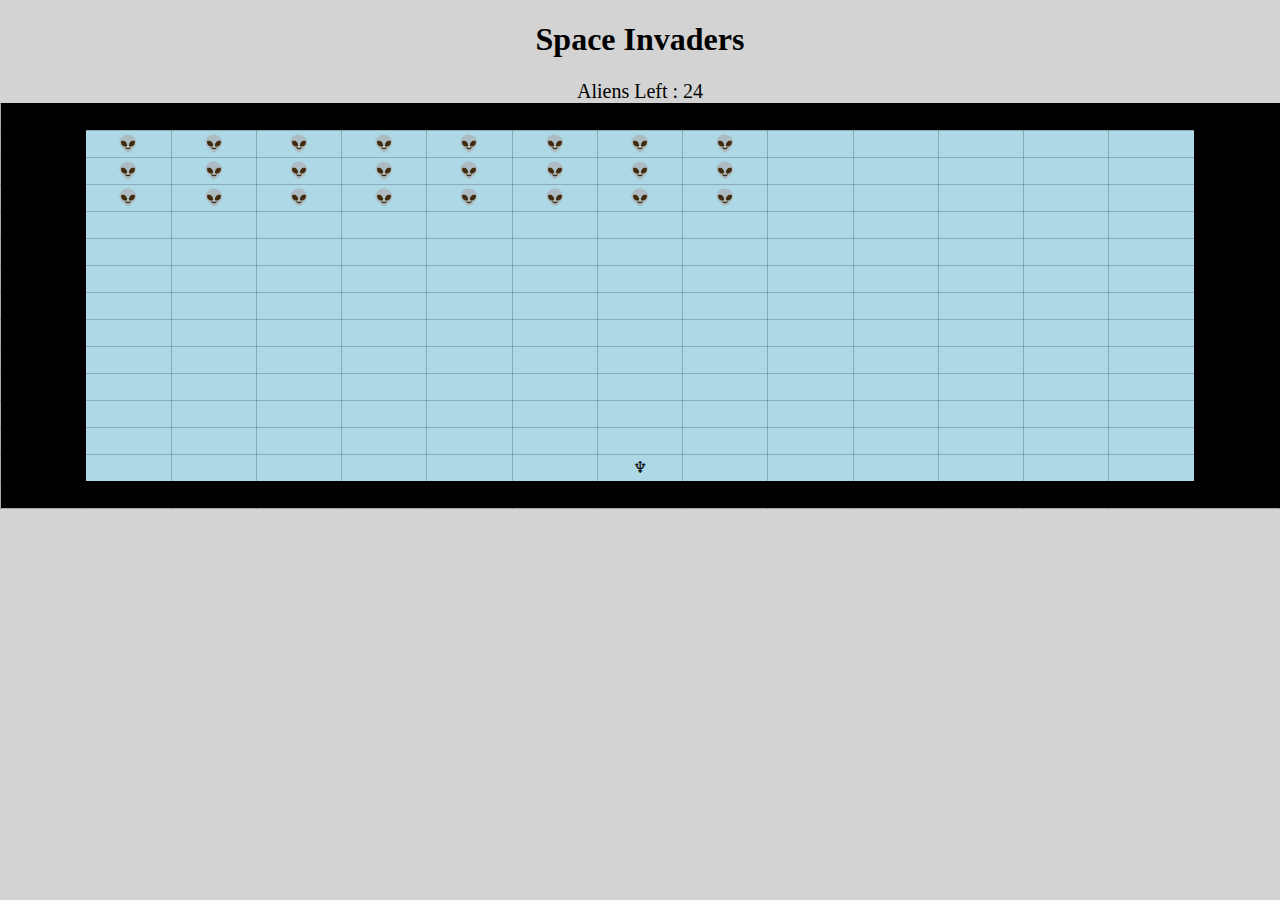
==== index.html @ 131b4a9c "first-upload" ====
<!DOCTYPE html>
<html lang="en">
  <head>
    <meta charset="UTF-8" />
    <meta name="viewport" content="width=device-width, initial-scale=1.0" />
    <title>Document</title>
    <link rel="stylesheet" href="css/style.css" />
  </head>
  <body onload="onInit()" onkeyup="onHandleKeyUp(event)">
      <h1>Space Invaders</h1>


    <table class="board">
        <div>Aliens Left : <span class="aliens-counter">24</span></div>



    </table>







    <script src="/javascript/utils.js"></script>
    <script src="/javascript/game.js"></script>
    <script src="/javascript/player.js"></script>
    <script src="/javascript/aliens.js"></script>
  </body>
</html>
---- css/style.css ----
body {
  text-align: center;
  margin: 0;
  background-color: lightgrey;
}
table {
  margin: 0 auto;
  border-collapse: collapse;
  width: 100%;
}
td {
  margin: 0 auto;
  padding: 3px;
  border: 1px solid rgba(0, 0, 0, 0.2);

  width: 20px;
  height: 20px;
}

.sky {
  background-color: lightblue;
}

.wall {
  background-color: rgb(0, 0, 0);
}

div,.aliens-counter{
    font-size: 20px;
}
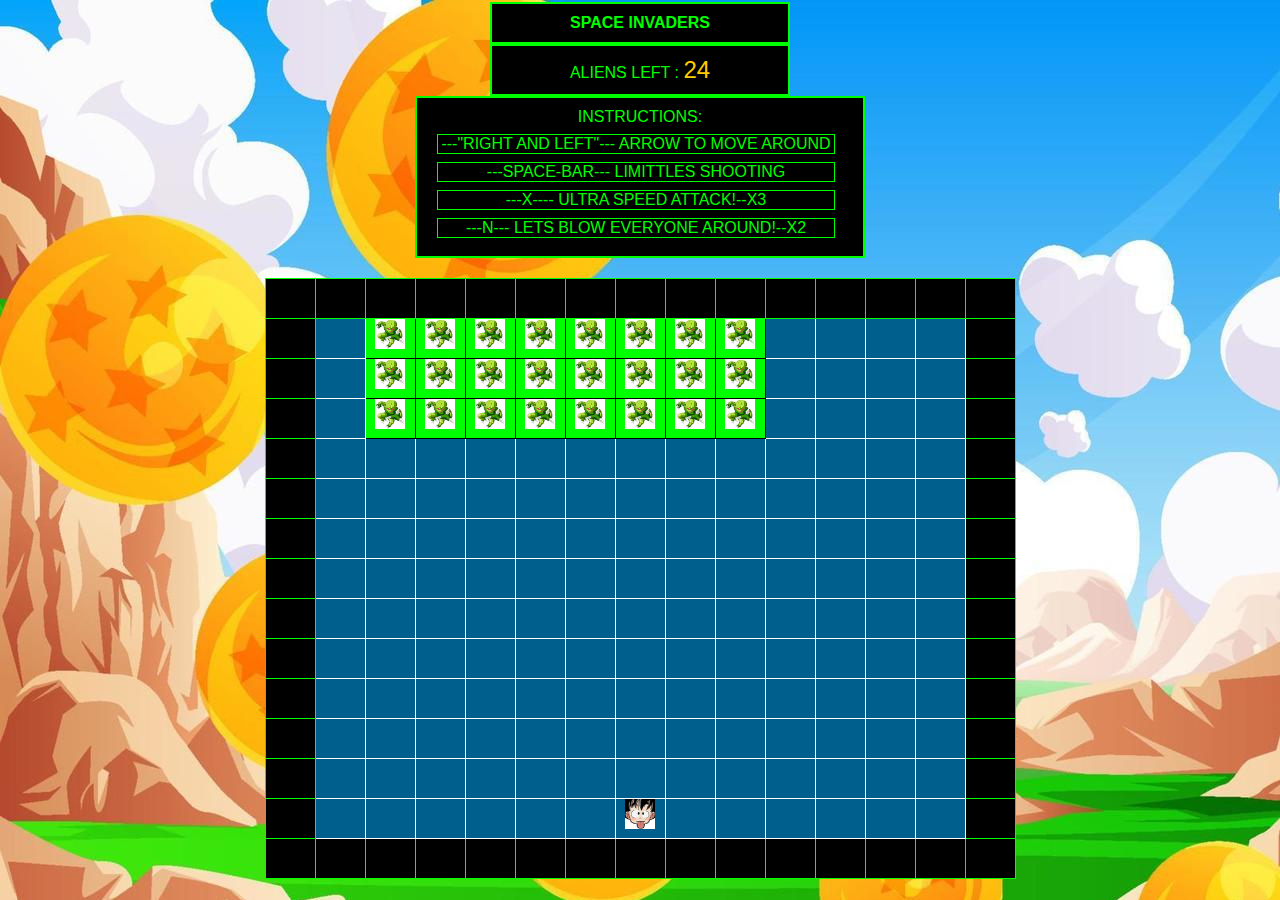
==== commit 0d10fdfa: "Add files via upload" ====
--- a/index.html
+++ b/index.html
@@ -7,25 +7,25 @@
     <link rel="stylesheet" href="css/style.css" />
   </head>
   <body onload="onInit()" onkeyup="onHandleKeyUp(event)">
-      <h1>Space Invaders</h1>
-
-
-    <table class="board">
-        <div>Aliens Left : <span class="aliens-counter">24</span></div>
-
-
-
-    </table>
-
-
-
-
-
-
-
-    <script src="/javascript/utils.js"></script>
-    <script src="/javascript/game.js"></script>
-    <script src="/javascript/player.js"></script>
-    <script src="/javascript/aliens.js"></script>
+    <div class="container">
+        <h1>Space Invaders</h1>
+        <div class="aliens-left">Aliens Left : <span class="aliens-counter">24</span></div>
+        <div class="instructions">INSTRUCTIONS:
+            <p>---"Right and Left"--- Arrow to move around</p>
+            
+            <p>---Space-Bar---  Limittles Shooting</p>
+            <p>---X----  Ultra Speed Attack!--x3</p>
+            <p>---N---  Lets Blow everyone Around!--x2</p>
+        </div>
+        
+        <table class="board">
+        </table>
+        <button class="restart" onclick="onRestartGame()">Restart - Game</button>
+        
+    </div>
+        <script src="javascript/utils.js"></script>
+        <script src="javascript/game.js"></script>
+        <script src="javascript/player.js"></script>
+        <script src="javascript/aliens.js"></script>
   </body>
 </html>
--- a/css/style.css
+++ b/css/style.css
@@ -1,30 +1,118 @@
+* {
+  margin: 0;
+  padding: 0;
+  box-sizing: border-box;
+}
+
 body {
+  display: flex;
+  flex-direction: column;
+  align-items: center;
+  justify-content: center;
+  height: 100vh;
+  background-color: #222931;
+  color: #ffffff;
+  font-family: 'Arial', sans-serif;
+
+  background-image: url('/imgs/game-background.jpg');
+}
+
+p{
+    border:1px solid lime;
+    margin:8px;
+    margin-left: 0px;
+}
+
+.cell img {
+  width: 30px;
+  height: 30px;
+}
+
+.container {
   text-align: center;
-  margin: 0;
-  background-color: lightgrey;
 }
-table {
-  margin: 0 auto;
+
+h1,.aliens-left {
+    margin-inline: 30%;
+    background-color: black;
+    color: lime;
+    font-size: 16px;
+    border: 2px solid lime;
+    padding: 10px 20px;
+    text-transform: uppercase;
+    transition: background-color 0.3s, color 0.3s;
+}
+
+
+h1:hover,.aliens-left:hover {
+    background-color: lime;
+    color: black;
+}
+
+.instructions{
+    margin-inline: 20%;
+    background-color: black;
+    color: lime;
+    font-size: 16px;
+    border: 2px solid lime;
+    padding: 10px 20px;
+    text-transform: uppercase;
+    transition: background-color 0.3s, color 0.3s;
+  }
+
+.board {
   border-collapse: collapse;
+  margin: 20px 0;
   width: 100%;
 }
-td {
-  margin: 0 auto;
-  padding: 3px;
-  border: 1px solid rgba(0, 0, 0, 0.2);
 
-  width: 20px;
-  height: 20px;
+.cell {
+  width: 50px;
+  height: 40px;
+  text-align: center;
+  font-size: 2rem;
+  border: 1px solid #ffffff;
 }
 
 .sky {
-  background-color: lightblue;
+  background-color: #005f8d;
 }
 
 .wall {
-  background-color: rgb(0, 0, 0);
+  background-color: #000000;
+  border: 1px solid lime;
 }
 
-div,.aliens-counter{
-    font-size: 20px;
-}+.alien {
+  background-color: #00ff00;
+  border: 1px black solid;
+  opacity: 1;
+}
+
+
+
+.laser {
+  color: #ff0000;
+}
+
+.aliens-counter {
+  font-size: 1.5rem;
+  color: #ffcc00;
+}
+
+button.restart {
+  background-color: black;
+  color: lime;
+  font-size: 16px;
+  border: 2px solid lime;
+  padding: 10px 20px;
+  text-transform: uppercase;
+  cursor: pointer;
+  transition: background-color 0.3s, color 0.3s;
+  display: none;
+}
+
+button.restart:hover {
+  background-color: lime;
+  color: black;
+}
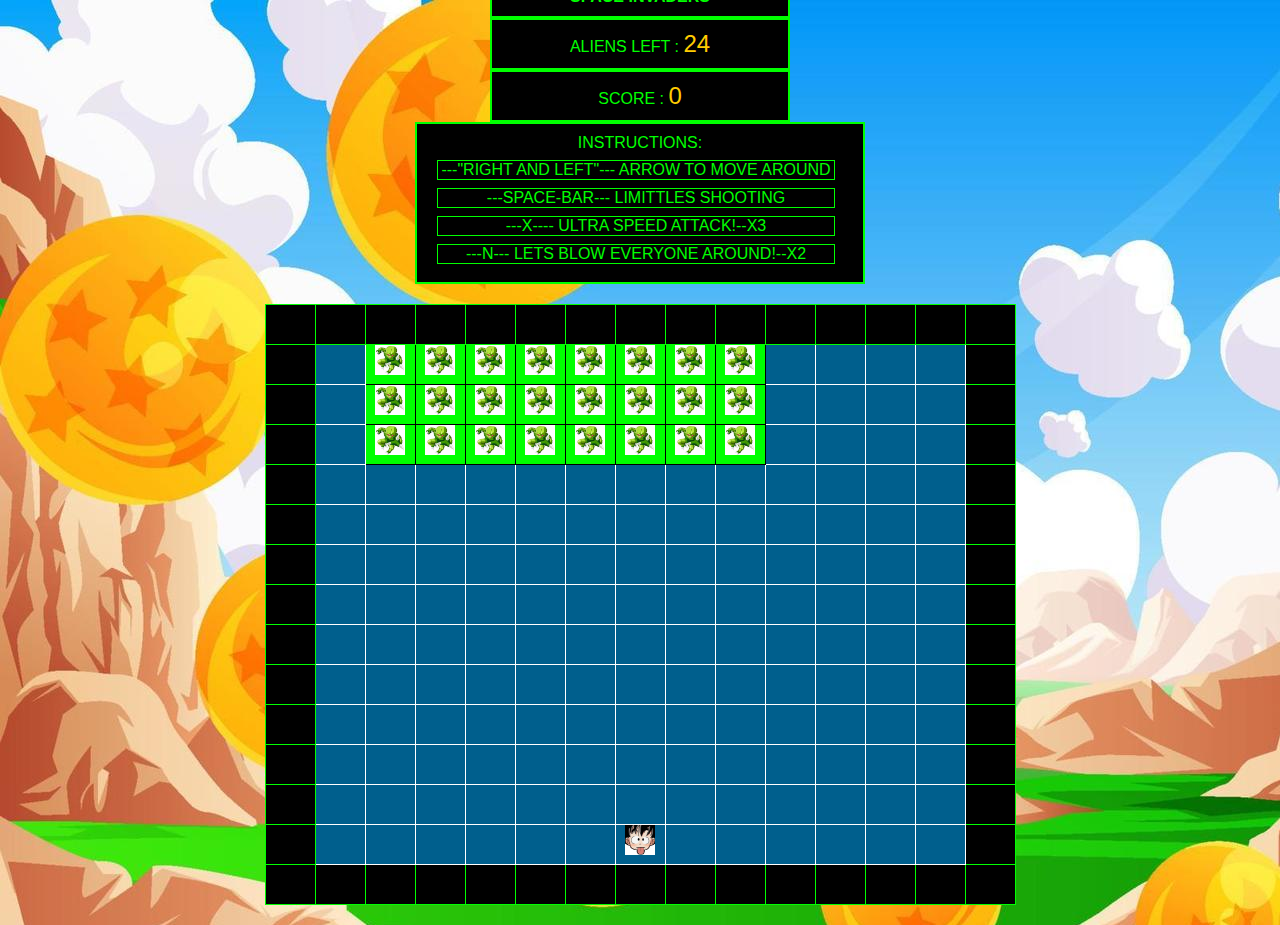
==== commit 860039de: "Add files via upload" ====
--- a/index.html
+++ b/index.html
@@ -9,7 +9,8 @@
   <body onload="onInit()" onkeyup="onHandleKeyUp(event)">
     <div class="container">
         <h1>Space Invaders</h1>
-        <div class="aliens-left">Aliens Left : <span class="aliens-counter">24</span></div>
+        <div class="aliens-left">Aliens Left : <span class="aliens-counter"></span></div>
+        <div class="aliens-left">SCORE : <span class="aliens-counter">0</span></div>
         <div class="instructions">INSTRUCTIONS:
             <p>---"Right and Left"--- Arrow to move around</p>
             
@@ -23,8 +24,8 @@
         <button class="restart" onclick="onRestartGame()">Restart - Game</button>
         
     </div>
+    <script src="javascript/game.js"></script>
         <script src="javascript/utils.js"></script>
-        <script src="javascript/game.js"></script>
         <script src="javascript/player.js"></script>
         <script src="javascript/aliens.js"></script>
   </body>
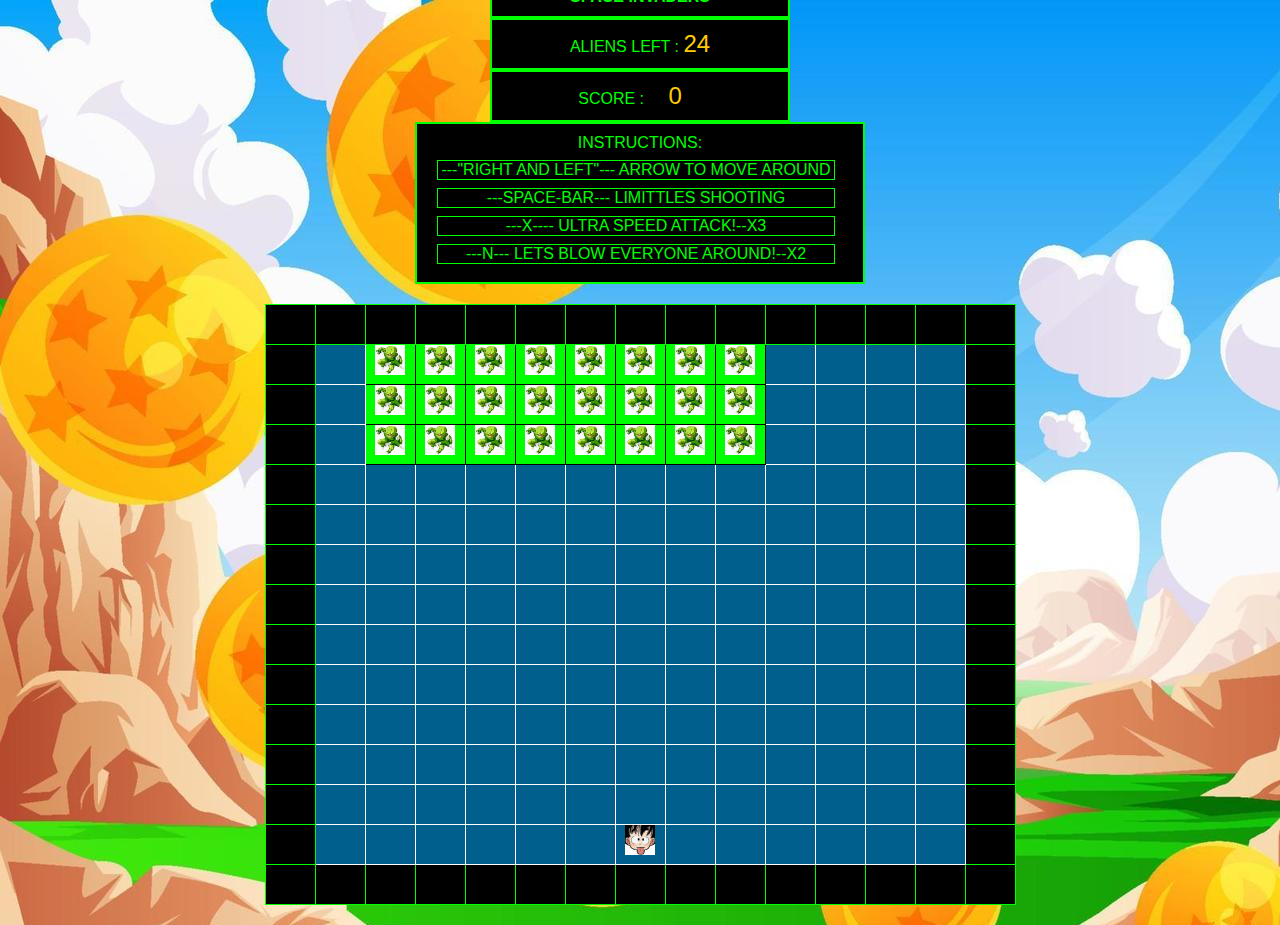
==== commit 5c19f440: "Add files via upload" ====
--- a/index.html
+++ b/index.html
@@ -10,7 +10,7 @@
     <div class="container">
         <h1>Space Invaders</h1>
         <div class="aliens-left">Aliens Left : <span class="aliens-counter"></span></div>
-        <div class="aliens-left">SCORE : <span class="aliens-counter">0</span></div>
+        <div class="aliens-left">SCORE : <span class="score">0</span></div>
         <div class="instructions">INSTRUCTIONS:
             <p>---"Right and Left"--- Arrow to move around</p>
             
--- a/css/style.css
+++ b/css/style.css
@@ -17,10 +17,10 @@
   background-image: url('/imgs/game-background.jpg');
 }
 
-p{
-    border:1px solid lime;
-    margin:8px;
-    margin-left: 0px;
+p {
+  border: 1px solid lime;
+  margin: 8px;
+  margin-left: 0px;
 }
 
 .cell img {
@@ -32,33 +32,43 @@
   text-align: center;
 }
 
-h1,.aliens-left {
-    margin-inline: 30%;
-    background-color: black;
-    color: lime;
-    font-size: 16px;
-    border: 2px solid lime;
-    padding: 10px 20px;
-    text-transform: uppercase;
-    transition: background-color 0.3s, color 0.3s;
+h1,
+.aliens-left {
+  margin-inline: 30%;
+  background-color: black;
+  color: lime;
+  font-size: 16px;
+  border: 2px solid lime;
+  padding: 10px 20px;
+  text-transform: uppercase;
+  transition: background-color 0.3s, color 0.3s;
 }
 
-
-h1:hover,.aliens-left:hover {
-    background-color: lime;
-    color: black;
+.score {
+  background-color: black;
+  color: lime;
+  font-size: 16px;
+  padding: 10px 20px;
+  text-transform: uppercase;
+  transition: background-color 0.3s, color 0.3s;
 }
 
-.instructions{
-    margin-inline: 20%;
-    background-color: black;
-    color: lime;
-    font-size: 16px;
-    border: 2px solid lime;
-    padding: 10px 20px;
-    text-transform: uppercase;
-    transition: background-color 0.3s, color 0.3s;
-  }
+h1:hover,
+.aliens-left:hover {
+  background-color: lime;
+  color: black;
+}
+
+.instructions {
+  margin-inline: 20%;
+  background-color: black;
+  color: lime;
+  font-size: 16px;
+  border: 2px solid lime;
+  padding: 10px 20px;
+  text-transform: uppercase;
+  transition: background-color 0.3s, color 0.3s;
+}
 
 .board {
   border-collapse: collapse;
@@ -89,13 +99,12 @@
   opacity: 1;
 }
 
-
-
 .laser {
   color: #ff0000;
 }
 
-.aliens-counter {
+.aliens-counter,
+.score {
   font-size: 1.5rem;
   color: #ffcc00;
 }
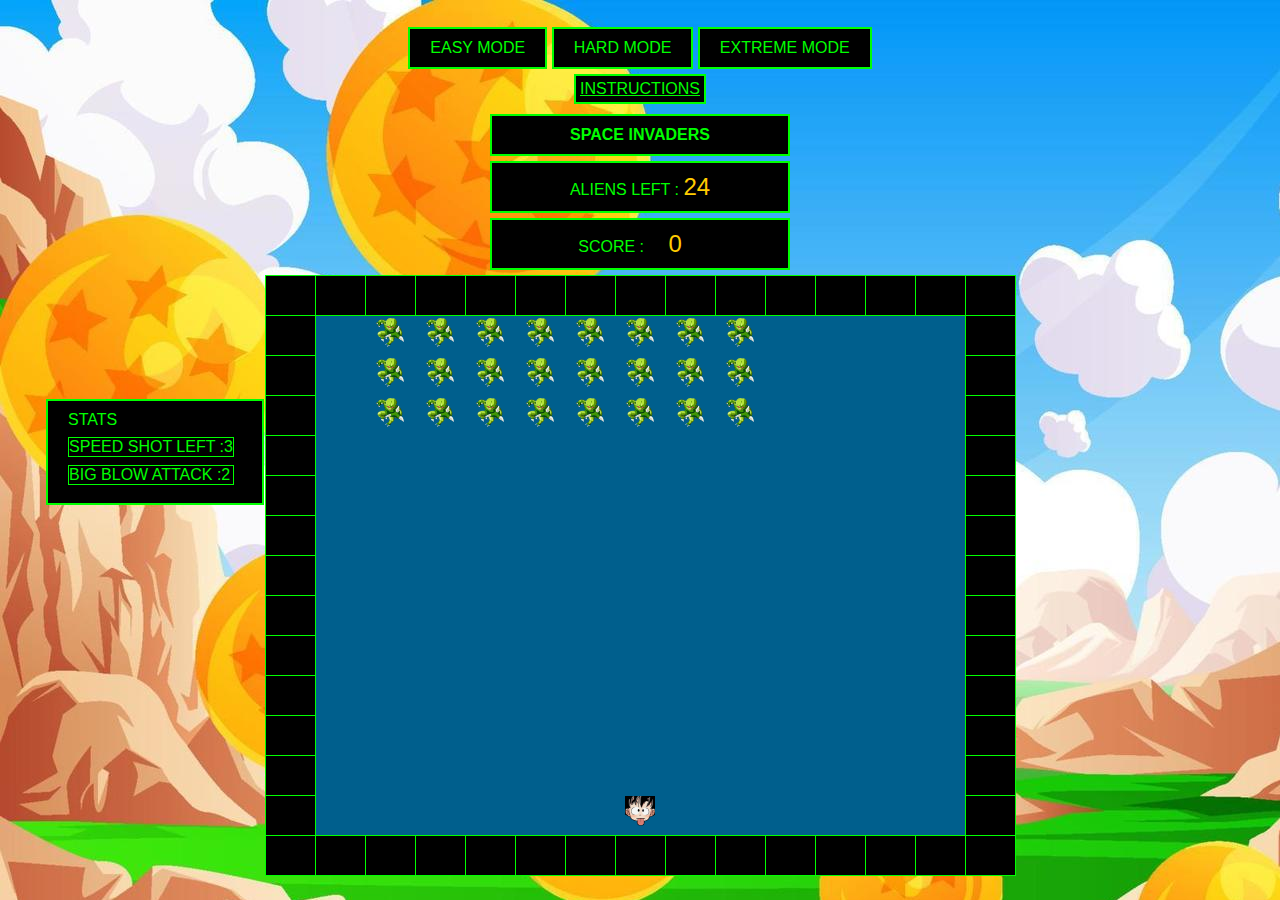
==== commit db1e894f: "Add files via upload" ====
--- a/index.html
+++ b/index.html
@@ -7,26 +7,34 @@
     <link rel="stylesheet" href="css/style.css" />
   </head>
   <body onload="onInit()" onkeyup="onHandleKeyUp(event)">
+    <div class="stats">
+      stats
+      <p class="speedshot">Speed shot left :</p>
+      <p class="negshot">Big Blow Attack :</p>
+    </div>
+
+    <div class="difficulty">
+      <button class="easy" onclick="difficulty('easy',0,0)">Easy Mode</button>
+      <button class="hard" onclick="difficulty('hard',1,1)">Hard Mode</button>
+      <button class="extreme" onclick="difficulty('extreme',2,2)">
+        Extreme Mode
+      </button>
+    </div>
+    <a href="instructions.html">instructions</a>
     <div class="container">
-        <h1>Space Invaders</h1>
-        <div class="aliens-left">Aliens Left : <span class="aliens-counter"></span></div>
-        <div class="aliens-left">SCORE : <span class="score">0</span></div>
-        <div class="instructions">INSTRUCTIONS:
-            <p>---"Right and Left"--- Arrow to move around</p>
-            
-            <p>---Space-Bar---  Limittles Shooting</p>
-            <p>---X----  Ultra Speed Attack!--x3</p>
-            <p>---N---  Lets Blow everyone Around!--x2</p>
-        </div>
-        
-        <table class="board">
-        </table>
-        <button class="restart" onclick="onRestartGame()">Restart - Game</button>
-        
+      <h1>Space Invaders</h1>
+      <div class="aliens-left">
+        Aliens Left : <span class="aliens-counter"></span>
+      </div>
+      <div class="aliens-left">SCORE : <span class="score">0</span></div>
+
+      <table class="board"></table>
+      <button class="restart" onclick="onRestartGame()">Restart - Game</button>
     </div>
     <script src="javascript/game.js"></script>
-        <script src="javascript/utils.js"></script>
-        <script src="javascript/player.js"></script>
-        <script src="javascript/aliens.js"></script>
+    <script src="javascript/utils.js"></script>
+    <script src="javascript/player.js"></script>
+    <script src="javascript/aliens.js"></script>
+    <script src="javascript/const.js"></script>
   </body>
 </html>
--- a/css/style.css
+++ b/css/style.css
@@ -14,27 +14,11 @@
   color: #ffffff;
   font-family: 'Arial', sans-serif;
 
-  background-image: url('/imgs/game-background.jpg');
+  background-image: url('../imgs/game-background.jpg');
 }
 
-p {
-  border: 1px solid lime;
-  margin: 8px;
-  margin-left: 0px;
-}
-
-.cell img {
-  width: 30px;
-  height: 30px;
-}
-
-.container {
-  text-align: center;
-}
-
-h1,
-.aliens-left {
-  margin-inline: 30%;
+.stats {
+  margin-top: 3px;
   background-color: black;
   color: lime;
   font-size: 16px;
@@ -42,21 +26,50 @@
   padding: 10px 20px;
   text-transform: uppercase;
   transition: background-color 0.3s, color 0.3s;
+  position: fixed;
+  margin-right: 970px;
 }
 
-.score {
+.difficulty button {
+  margin-top: 3px;
   background-color: black;
   color: lime;
   font-size: 16px;
+  border: 2px solid lime;
   padding: 10px 20px;
+  text-transform: uppercase;
+  cursor: pointer;
+  transition: background-color 0.3s, color 0.3s;
+}
+
+.difficulty button:hover {
+  background-color: lime;
+  color: black;
+}
+
+a {
+  margin-inline: 30%;
+  margin-block: 5px;
+  background-color: black;
+  color: lime;
+  font-size: 16px;
+  border: 2px solid lime;
+  padding: 4px;
   text-transform: uppercase;
   transition: background-color 0.3s, color 0.3s;
 }
 
-h1:hover,
-.aliens-left:hover {
-  background-color: lime;
-  color: black;
+h1,
+.aliens-left {
+  margin-inline: 30%;
+  margin-block: 5px;
+  background-color: black;
+  color: lime;
+  font-size: 16px;
+  border: 2px solid lime;
+  padding: 10px 20px;
+  text-transform: uppercase;
+  transition: background-color 0.3s, color 0.3s;
 }
 
 .instructions {
@@ -70,9 +83,38 @@
   transition: background-color 0.3s, color 0.3s;
 }
 
+p {
+  border: 1px solid lime;
+  margin: 8px;
+  margin-left: 0px;
+}
+
+h1:hover,
+.aliens-left:hover {
+  background-color: lime;
+  color: black;
+}
+
+.score {
+  background-color: black;
+  color: lime;
+  font-size: 16px;
+  padding: 10px 20px;
+  text-transform: uppercase;
+  transition: background-color 0.3s, color 0.3s;
+}
+
+.container {
+  text-align: center;
+}
+
+.cell img {
+  width: 30px;
+  height: 30px;
+}
+
 .board {
   border-collapse: collapse;
-  margin: 20px 0;
   width: 100%;
 }
 
@@ -81,7 +123,6 @@
   height: 40px;
   text-align: center;
   font-size: 2rem;
-  border: 1px solid #ffffff;
 }
 
 .sky {
@@ -94,8 +135,6 @@
 }
 
 .alien {
-  background-color: #00ff00;
-  border: 1px black solid;
   opacity: 1;
 }
 
@@ -110,6 +149,7 @@
 }
 
 button.restart {
+  margin-top: 3px;
   background-color: black;
   color: lime;
   font-size: 16px;
